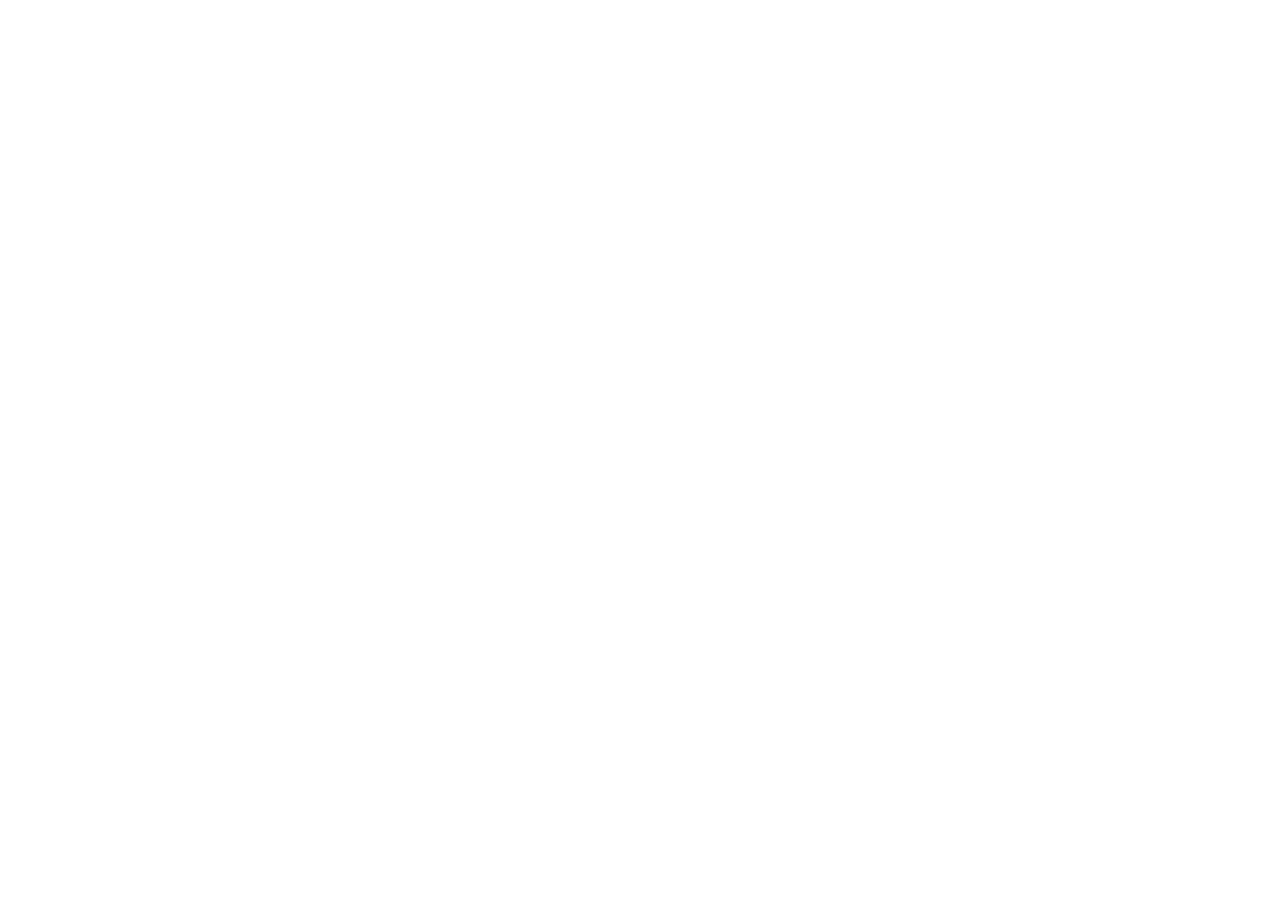
==== index.html @ 23dea024 "Update index.html" ====
<!DOCTYPE html>
<html lang="pt-br">

<head>
  <meta charset="UTF-8">
  <meta http-equiv="X-UA-Compatible" content="IE=edge">
  <meta name="viewport" content="width=device-width, initial-scale=1.0">
  <title>Home</title>
</head>
<header></header>

<body>

</body>
<footer></footer>

</html>
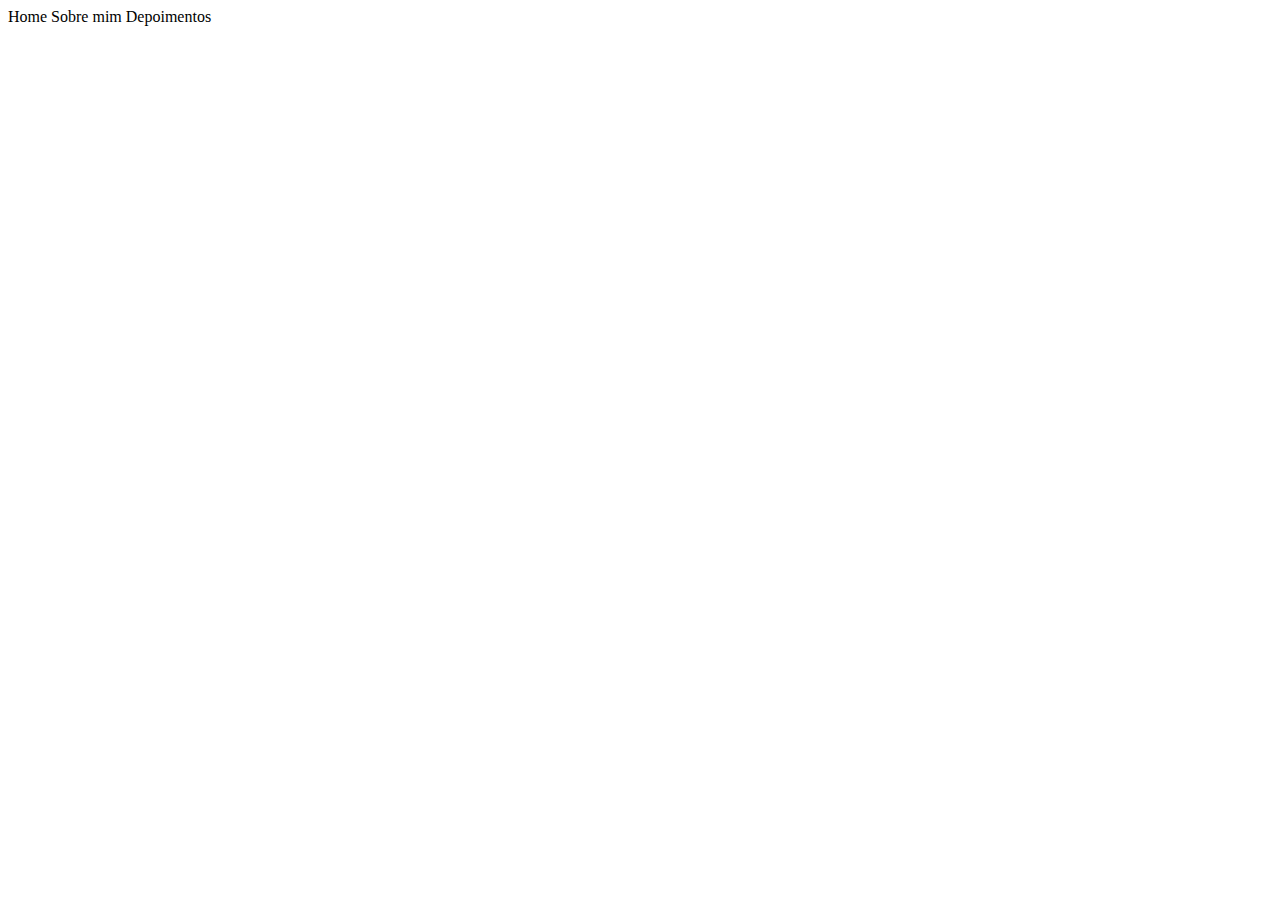
==== commit 619bdcbd: "inclusão de css" ====
--- a/index.html
+++ b/index.html
@@ -6,12 +6,20 @@
   <meta http-equiv="X-UA-Compatible" content="IE=edge">
   <meta name="viewport" content="width=device-width, initial-scale=1.0">
   <title>Home</title>
+  <link rel="stylesheet" href="./style.css">
 </head>
-<header></header>
 
 <body>
+  <header>
+    <nav>
+      <a>Home</a>
+      <a>Sobre mim</a>
+      <a>Depoimentos</a>
+    </nav>
+  </header>
+  <main></main>
+  <footer></footer>
 
 </body>
-<footer></footer>
 
 </html>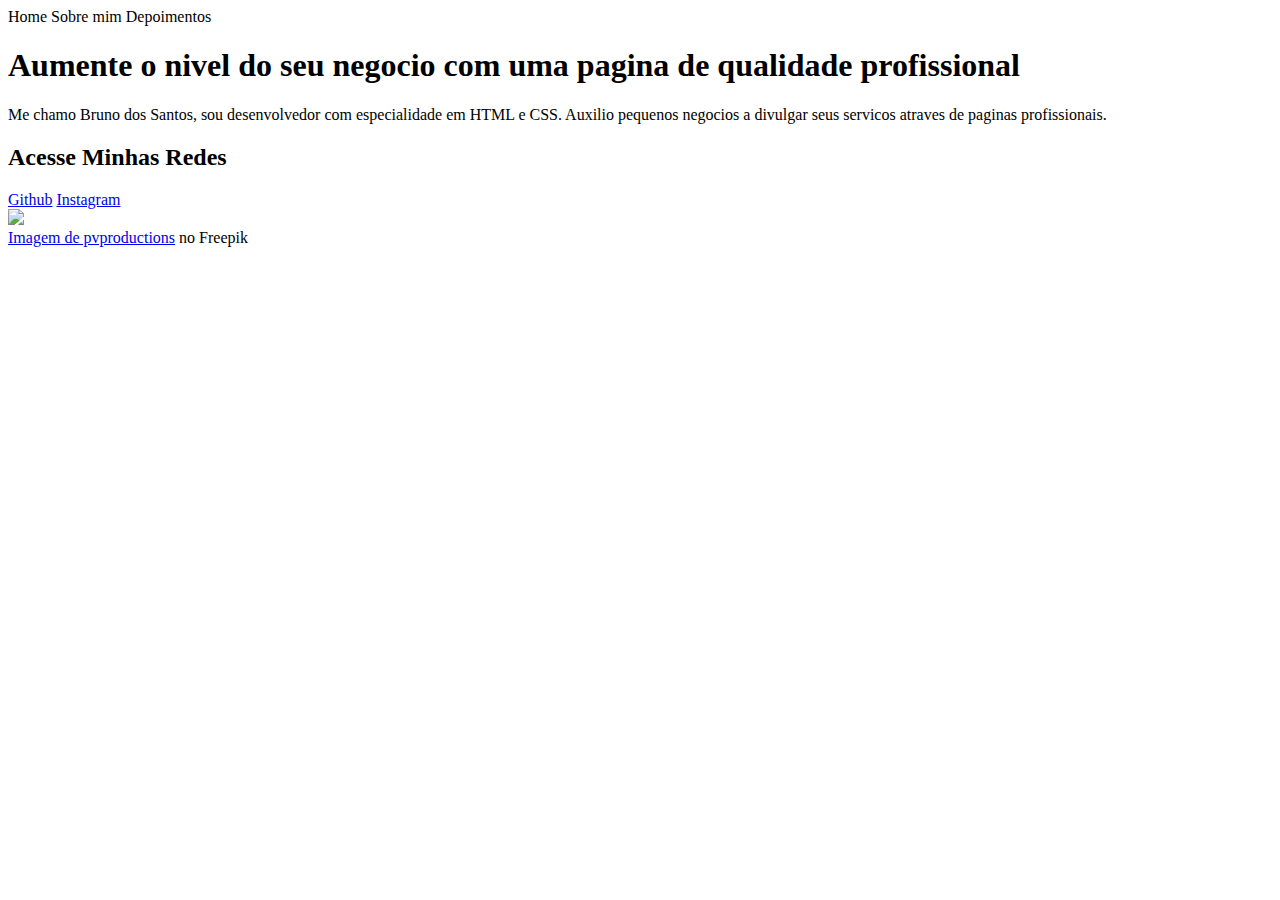
==== commit dc88fc45: "Estruturo e imagem principal" ====
--- a/index.html
+++ b/index.html
@@ -17,9 +17,24 @@
       <a>Depoimentos</a>
     </nav>
   </header>
-  <main></main>
-  <footer></footer>
-
+  <main>
+    <section>
+      <h1>Aumente o nivel do seu negocio com uma pagina de qualidade profissional</h1>
+      <p>Me chamo Bruno dos Santos, sou desenvolvedor com especialidade em HTML e CSS. Auxilio pequenos negocios a
+        divulgar seus servicos atraves de paginas profissionais.</p>
+      <div>
+        <h2>Acesse Minhas Redes</h2>
+        <a href="https://github.com/EdsonBJJ">Github</a>
+        <a href="https://www.instagram.com/edsonsrsilva/">Instagram</a>
+      </div>
+    </section>
+    <img src="./imag/um-homem-com-barba-trabalha-em-um-computador-sentado-no-escritorio-perto-da-janela.jpg">
+  </main>
+  <footer>
+    <a
+      href="https://br.freepik.com/fotos-gratis/um-homem-com-barba-trabalha-em-um-computador-sentado-no-escritorio-perto-da-janela_29177122.htm#page=2&query=pessoa%20no%20computador&position=1&from_view=search&track=ais">Imagem
+      de pvproductions</a> no Freepik
+  </footer>
 </body>
 
 </html>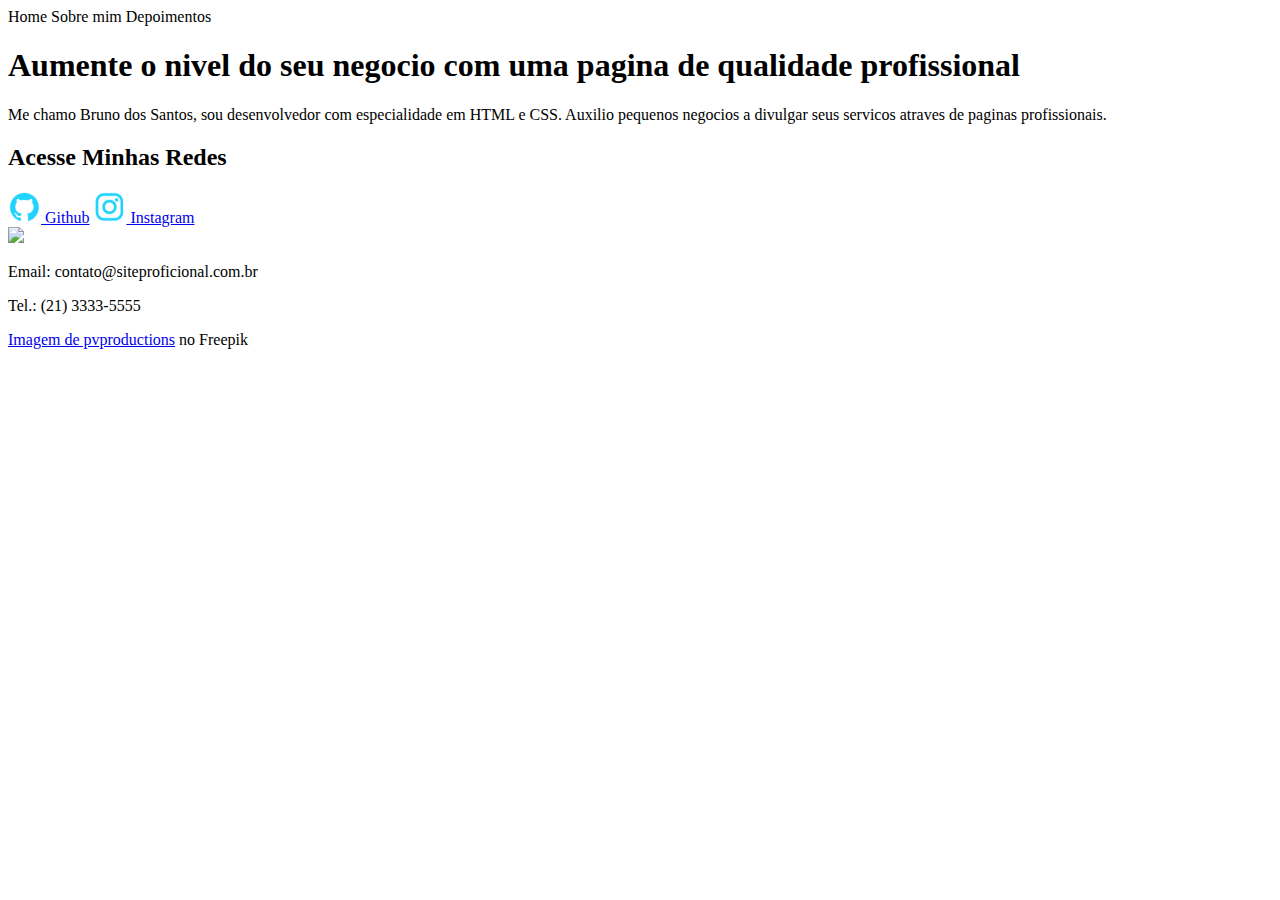
==== commit 76118c6a: "inclusão de imagens" ====
--- a/index.html
+++ b/index.html
@@ -6,6 +6,7 @@
   <meta http-equiv="X-UA-Compatible" content="IE=edge">
   <meta name="viewport" content="width=device-width, initial-scale=1.0">
   <title>Home</title>
+  <meta http-equiv="Content-Type" content="text/html; charset=utf-8">
   <link rel="stylesheet" href="./style.css">
 </head>
 
@@ -24,13 +25,17 @@
         divulgar seus servicos atraves de paginas profissionais.</p>
       <div>
         <h2>Acesse Minhas Redes</h2>
-        <a href="https://github.com/EdsonBJJ">Github</a>
-        <a href="https://www.instagram.com/edsonsrsilva/">Instagram</a>
+        <a href="https://github.com/EdsonBJJ">
+          <img src="./assets/github.png"> Github</a>
+        <a href="https://www.instagram.com/edsonsrsilva/">
+          <img src="./assets/instagram.png"> Instagram</a>
       </div>
     </section>
-    <img src="./imag/um-homem-com-barba-trabalha-em-um-computador-sentado-no-escritorio-perto-da-janela.jpg">
+    <img src="./assets/um-homem-com-barba-trabalha-em-um-computador-sentado-no-escritorio-perto-da-janela.jpg">
   </main>
   <footer>
+    <p>Email: contato@siteproficional.com.br</p>
+    <p>Tel.: (21) 3333-5555</p>
     <a
       href="https://br.freepik.com/fotos-gratis/um-homem-com-barba-trabalha-em-um-computador-sentado-no-escritorio-perto-da-janela_29177122.htm#page=2&query=pessoa%20no%20computador&position=1&from_view=search&track=ais">Imagem
       de pvproductions</a> no Freepik
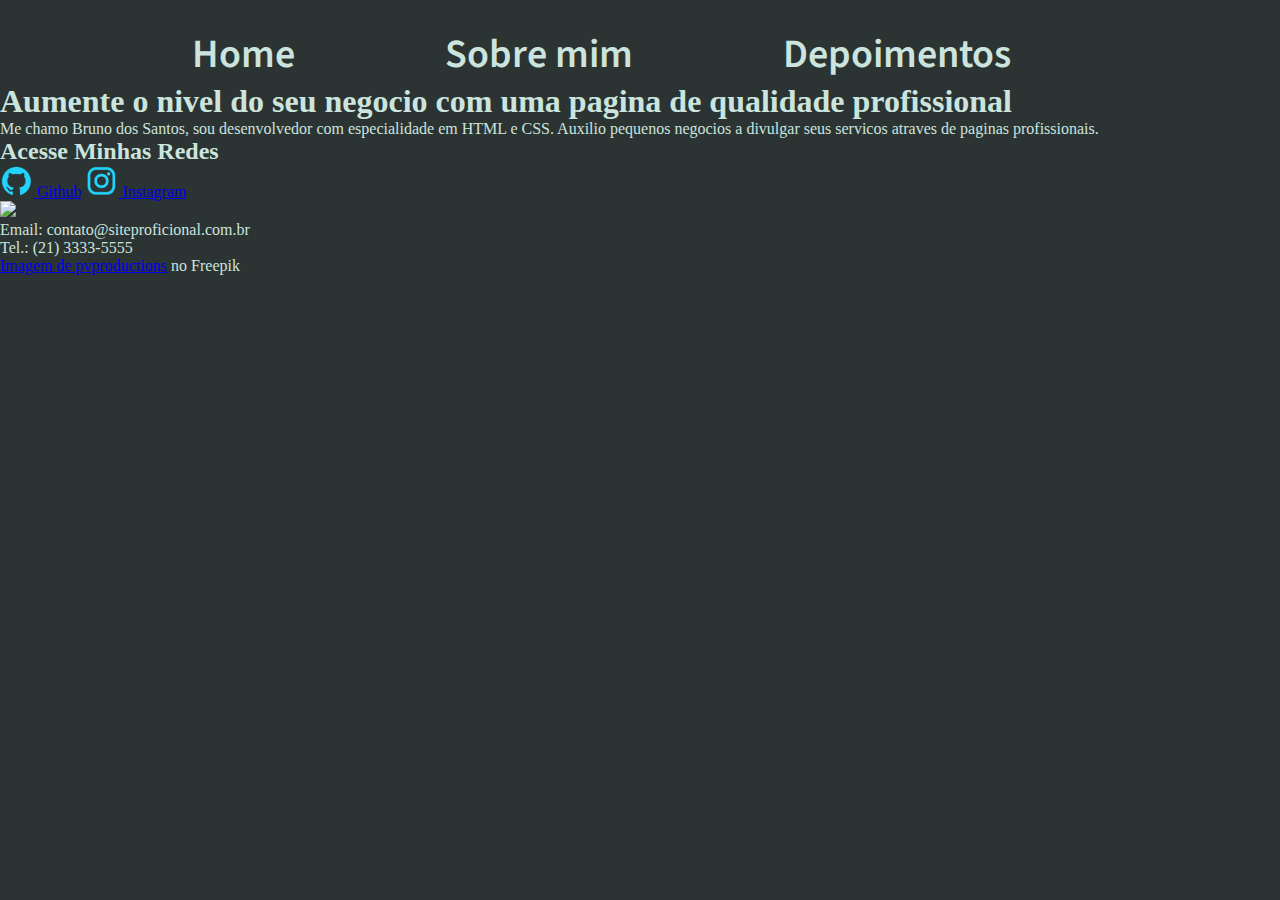
==== commit 46127970: "Inicio da estilização" ====
--- a/index.html
+++ b/index.html
@@ -11,11 +11,11 @@
 </head>
 
 <body>
-  <header>
-    <nav>
-      <a>Home</a>
-      <a>Sobre mim</a>
-      <a>Depoimentos</a>
+  <header class="cabecalio">
+    <nav class="cabecalio__menu">
+      <a class="cabecalio__menu__link" href="index.html">Home</a>
+      <a class="cabecalio__menu__link" href="about.html">Sobre mim</a>
+      <a class="cabecalio__menu__link" href="evidence.htm">Depoimentos</a>
     </nav>
   </header>
   <main>
--- a/style.css
+++ b/style.css
@@ -0,0 +1,39 @@
+@import url('https://fonts.googleapis.com/css2?family=Lato:wght@300&family=Source+Sans+Pro&display=swap');
+
+:root {
+  --cor-primaria: #2c3333;
+  --cor-secundaria: #CBE4DE;
+  --cor-tercearia: #0E8388;
+  --cor-hover: #2E4F4F;
+
+  --fonte-primaria: 'Source Sans Pro', sans-serif;
+  --fonte-secundaria: 'Lato', sans-serif;
+}
+
+* {
+  margin: 0;
+  padding: 0;
+}
+
+body {
+  box-sizing: border-box;
+  background-color: var(--cor-primaria);
+  color: var(--cor-secundaria);
+}
+
+.cabecalio {
+  padding: 2% 0% 0% 15%;
+}
+
+.cabecalio__menu {
+  display: flex;
+  gap: 150px;
+}
+
+.cabecalio__menu__link {
+  font-family: var(--fonte-primaria);
+  font-weight: 600;
+  font-size: 2.5rem;
+  text-decoration: none;
+  color: var(--cor-secundaria);
+}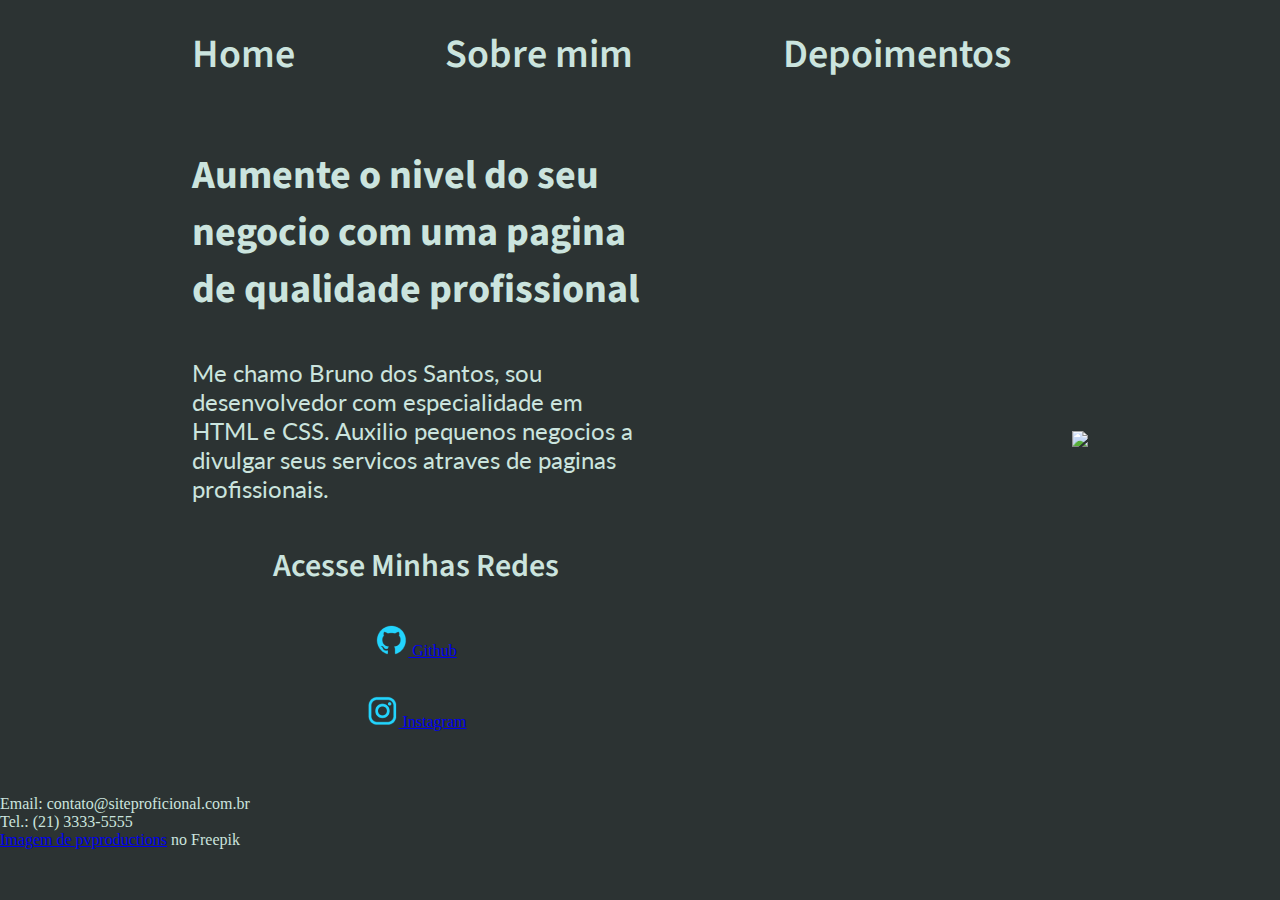
==== commit d542db93: "atualização style" ====
--- a/index.html
+++ b/index.html
@@ -18,16 +18,18 @@
       <a class="cabecalio__menu__link" href="evidence.htm">Depoimentos</a>
     </nav>
   </header>
-  <main>
-    <section>
-      <h1>Aumente o nivel do seu negocio com uma pagina de qualidade profissional</h1>
-      <p>Me chamo Bruno dos Santos, sou desenvolvedor com especialidade em HTML e CSS. Auxilio pequenos negocios a
+  <main class="apresentacao">
+    <section class="apresentacao__conteudo">
+      <h1 class="apresentacao__conteudo__titulo">Aumente o nivel do seu negocio com uma pagina de qualidade profissional
+      </h1>
+      <p class="apresentacao__conteudo__texto">Me chamo Bruno dos Santos, sou desenvolvedor com especialidade em HTML e
+        CSS. Auxilio pequenos negocios a
         divulgar seus servicos atraves de paginas profissionais.</p>
-      <div>
-        <h2>Acesse Minhas Redes</h2>
-        <a href="https://github.com/EdsonBJJ">
+      <div class="apresentacao__links">
+        <h2 class="apresentacao__links__subtitulo">Acesse Minhas Redes</h2>
+        <a class="apresentacao__links__navegacao" href="https://github.com/EdsonBJJ">
           <img src="./assets/github.png"> Github</a>
-        <a href="https://www.instagram.com/edsonsrsilva/">
+        <a class="apresentacao__links__navegacao" href="https://www.instagram.com/edsonsrsilva/">
           <img src="./assets/instagram.png"> Instagram</a>
       </div>
     </section>
--- a/style.css
+++ b/style.css
@@ -36,4 +36,44 @@
   font-size: 2.5rem;
   text-decoration: none;
   color: var(--cor-secundaria);
+}
+
+.apresentacao {
+  padding: 5% 15%;
+  display: flex;
+  align-items: center;
+  justify-content: space-between;
+  gap: 82px;
+}
+
+.apresentacao__conteudo {
+  width: 50%;
+  display: flex;
+  flex-direction: column;
+  gap: 40px;
+}
+
+.apresentacao__conteudo__titulo {
+  font-size: 2.5rem;
+  font-family: var(--fonte-primaria);
+}
+
+.apresentacao__conteudo__texto {
+  font-size: 1.5rem;
+  font-family: var(--fonte-secundaria);
+}
+
+.apresentacao__links__subtitulo {
+  font-family: var(--fonte-primaria);
+  font-weight: 600;
+  font-size: 2rem;
+}
+
+.apresentacao__links {
+  display: flex;
+  flex-direction: column;
+  align-items: center;
+  gap: 35px;
+  justify-content: space-between;
+  text-decoration: none;
 }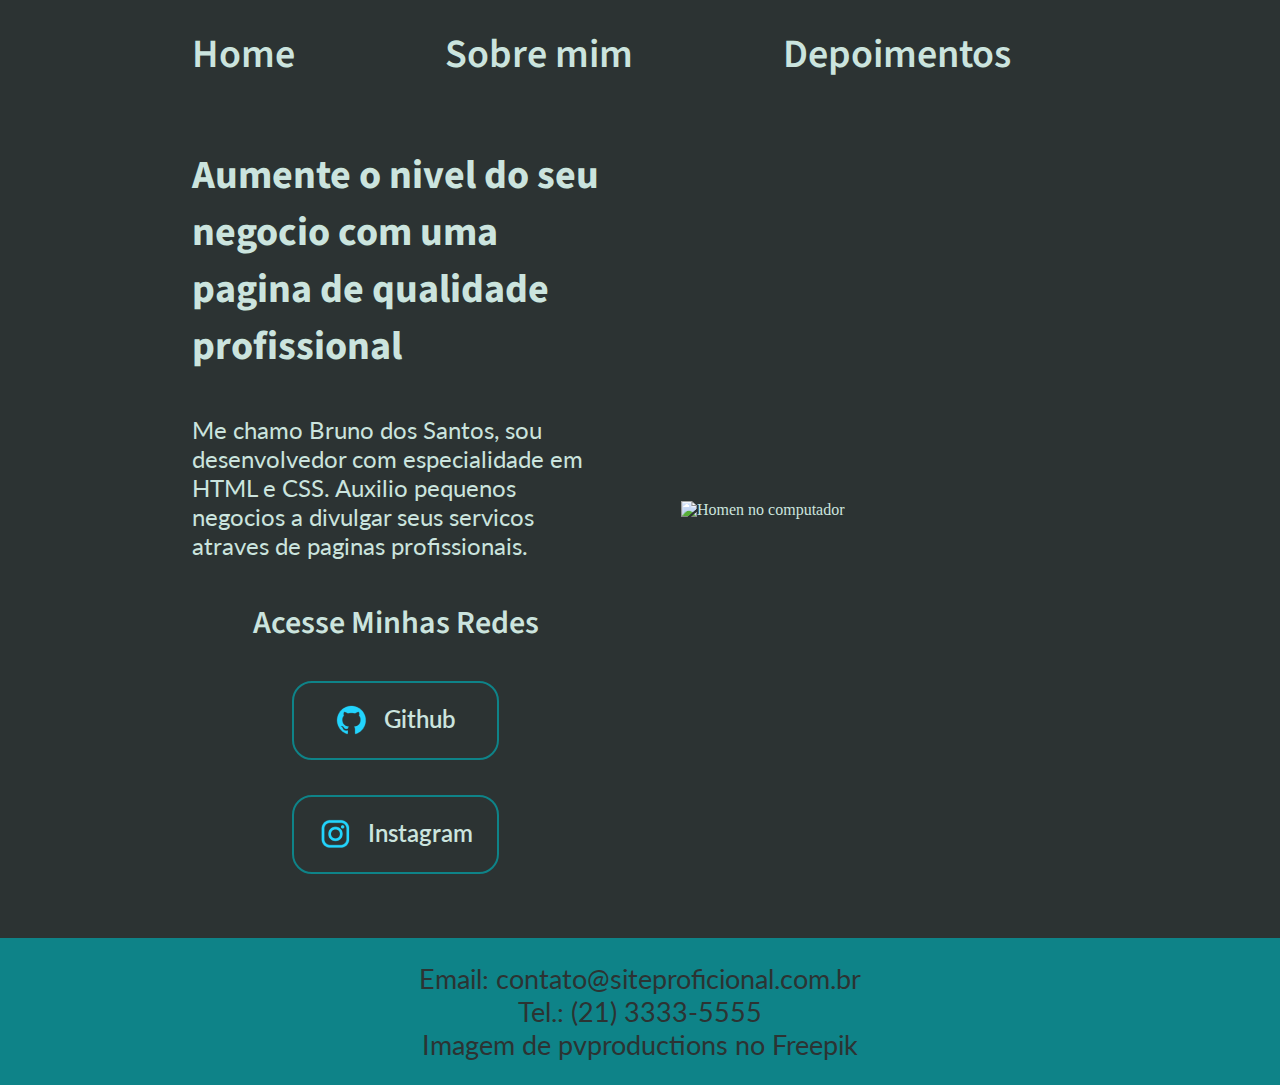
==== commit 7875beee: "Estilização da pagina inicial" ====
--- a/index.html
+++ b/index.html
@@ -33,12 +33,14 @@
           <img src="./assets/instagram.png"> Instagram</a>
       </div>
     </section>
-    <img src="./assets/um-homem-com-barba-trabalha-em-um-computador-sentado-no-escritorio-perto-da-janela.jpg">
+    <img class="apresentacao__imagem"
+      src="./assets/um-homem-com-barba-trabalha-em-um-computador-sentado-no-escritorio-perto-da-janela.jpg"
+      alt="Homen no computador">
   </main>
-  <footer>
+  <footer class="rodape">
     <p>Email: contato@siteproficional.com.br</p>
     <p>Tel.: (21) 3333-5555</p>
-    <a
+    <a class="rodape__link"
       href="https://br.freepik.com/fotos-gratis/um-homem-com-barba-trabalha-em-um-computador-sentado-no-escritorio-perto-da-janela_29177122.htm#page=2&query=pessoa%20no%20computador&position=1&from_view=search&track=ais">Imagem
       de pvproductions</a> no Freepik
   </footer>
--- a/style.css
+++ b/style.css
@@ -76,4 +76,62 @@
   gap: 35px;
   justify-content: space-between;
   text-decoration: none;
+}
+
+.apresentacao__links__navegacao {
+  display: flex;
+  justify-content: center;
+  gap: 16px;
+  border: 2px solid var(--cor-tercearia);
+  width: 50%;
+  text-align: center;
+  border-radius: 20px;
+  font-size: 1.5rem;
+  font-weight: 600;
+  padding: 21.5px 0;
+  text-decoration: none;
+  color: var(--cor-secundaria);
+  font-family: var(--fonte-secundaria);
+}
+
+.apresentacao__links__navegacao:hover {
+  background-color: var(--cor-hover);
+}
+
+.apresentacao__imagem {
+  width: 50%;
+}
+
+.rodape {
+  color: var(--cor-primaria);
+  background-color: var(--cor-tercearia);
+  padding: 24px;
+  text-align: center;
+  font-family: var(--fonte-secundaria);
+  font-size: 1.7rem;
+}
+
+.rodape__link {
+  text-decoration: none;
+  color: var(--cor-primaria);
+}
+
+@media (max-width: 1200px) {
+
+  .cabecalio {
+    padding: 10%;
+  }
+
+  .cabecalio__menu {
+    justify-content: center;
+  }
+
+  .apresentacao {
+    flex-direction: column-reverse;
+    padding: 5%;
+  }
+
+  .apresentacao__conteudo {
+    width: auto;
+  }
 }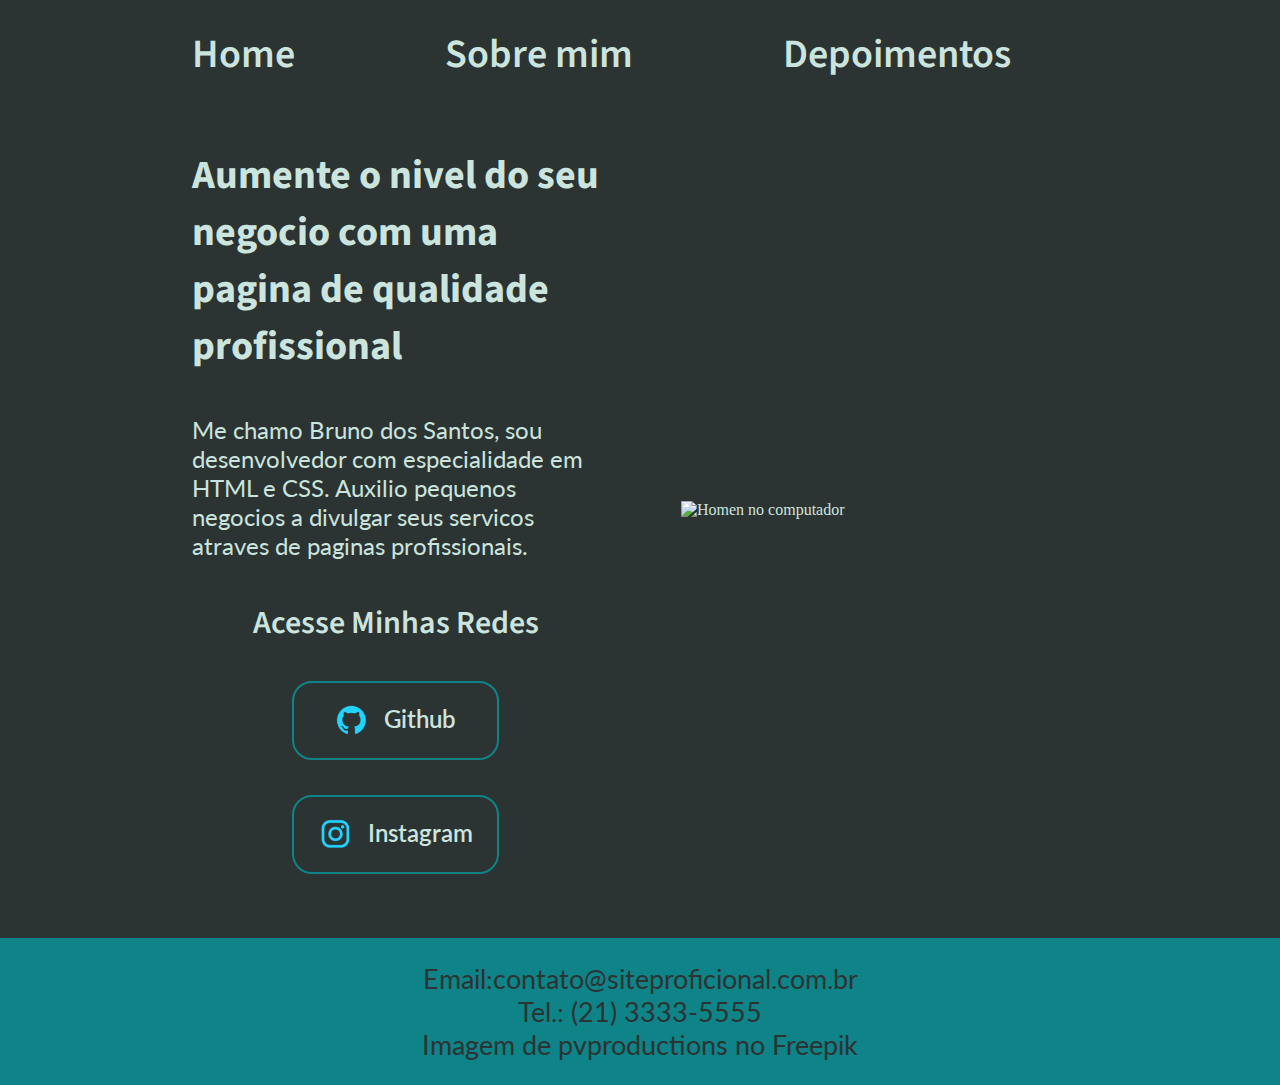
==== commit c21adfee: "criação e estilização de pagina sobre mim" ====
--- a/index.html
+++ b/index.html
@@ -5,9 +5,9 @@
   <meta charset="UTF-8">
   <meta http-equiv="X-UA-Compatible" content="IE=edge">
   <meta name="viewport" content="width=device-width, initial-scale=1.0">
-  <title>Home</title>
   <meta http-equiv="Content-Type" content="text/html; charset=utf-8">
-  <link rel="stylesheet" href="./style.css">
+  <title>Bruno Santos Dev</title>
+  <link rel="stylesheet" href="./styles/style.css">
 </head>
 
 <body>
@@ -38,7 +38,10 @@
       alt="Homen no computador">
   </main>
   <footer class="rodape">
-    <p>Email: contato@siteproficional.com.br</p>
+    <div class="rodape__email">
+      <p>Email:</p>
+      <a class="rodape__link" href="contato@siteproficional.com.br">contato@siteproficional.com.br</a>
+    </div>
     <p>Tel.: (21) 3333-5555</p>
     <a class="rodape__link"
       href="https://br.freepik.com/fotos-gratis/um-homem-com-barba-trabalha-em-um-computador-sentado-no-escritorio-perto-da-janela_29177122.htm#page=2&query=pessoa%20no%20computador&position=1&from_view=search&track=ais">Imagem
--- a/styles/style.css
+++ b/styles/style.css
@@ -0,0 +1,142 @@
+@import url('https://fonts.googleapis.com/css2?family=Lato:wght@300&family=Source+Sans+Pro&display=swap');
+
+:root {
+  --cor-primaria: #2c3333;
+  --cor-secundaria: #CBE4DE;
+  --cor-tercearia: #0E8388;
+  --cor-hover: #2E4F4F;
+
+  --fonte-primaria: 'Source Sans Pro', sans-serif;
+  --fonte-secundaria: 'Lato', sans-serif;
+}
+
+* {
+  margin: 0;
+  padding: 0;
+}
+
+body {
+  box-sizing: border-box;
+  background-color: var(--cor-primaria);
+  color: var(--cor-secundaria);
+}
+
+.cabecalio {
+  padding: 2% 0% 0% 15%;
+}
+
+.cabecalio__menu {
+  display: flex;
+  gap: 150px;
+}
+
+.cabecalio__menu__link {
+  font-family: var(--fonte-primaria);
+  font-weight: 600;
+  font-size: 2.5rem;
+  text-decoration: none;
+  color: var(--cor-secundaria);
+}
+
+.apresentacao {
+  padding: 5% 15%;
+  display: flex;
+  align-items: center;
+  justify-content: space-between;
+  gap: 82px;
+}
+
+.apresentacao__conteudo {
+  width: 50%;
+  display: flex;
+  flex-direction: column;
+  gap: 40px;
+}
+
+.apresentacao__conteudo__titulo {
+  font-size: 2.5rem;
+  font-family: var(--fonte-primaria);
+}
+
+.apresentacao__conteudo__texto {
+  font-size: 1.5rem;
+  font-family: var(--fonte-secundaria);
+}
+
+.apresentacao__links__subtitulo {
+  font-family: var(--fonte-primaria);
+  font-weight: 600;
+  font-size: 2rem;
+}
+
+.apresentacao__links {
+  display: flex;
+  flex-direction: column;
+  align-items: center;
+  gap: 35px;
+  justify-content: space-between;
+  text-decoration: none;
+}
+
+.apresentacao__links__navegacao {
+  display: flex;
+  justify-content: center;
+  gap: 16px;
+  border: 2px solid var(--cor-tercearia);
+  width: 50%;
+  text-align: center;
+  border-radius: 20px;
+  font-size: 1.5rem;
+  font-weight: 600;
+  padding: 21.5px 0;
+  text-decoration: none;
+  color: var(--cor-secundaria);
+  font-family: var(--fonte-secundaria);
+}
+
+.apresentacao__links__navegacao:hover {
+  background-color: var(--cor-hover);
+}
+
+.apresentacao__imagem {
+  width: 50%;
+}
+
+.rodape {
+  color: var(--cor-primaria);
+  background-color: var(--cor-tercearia);
+  padding: 24px;
+  text-align: center;
+  font-family: var(--fonte-secundaria);
+  font-size: 1.7rem;
+}
+
+.rodape__email {
+  display: flex;
+  justify-content: center;
+}
+
+.rodape__link {
+  text-decoration: none;
+  color: var(--cor-pri);
+}
+
+@media (max-width: 1200px) {
+
+  .cabecalio {
+    padding: 10%;
+  }
+
+  .cabecalio__menu {
+    justify-content: center;
+  }
+
+  .apresentacao {
+    flex-direction: column-reverse;
+    padding: 5%;
+  }
+
+  .apresentacao__conteudo {
+    width: auto;
+  }
+}